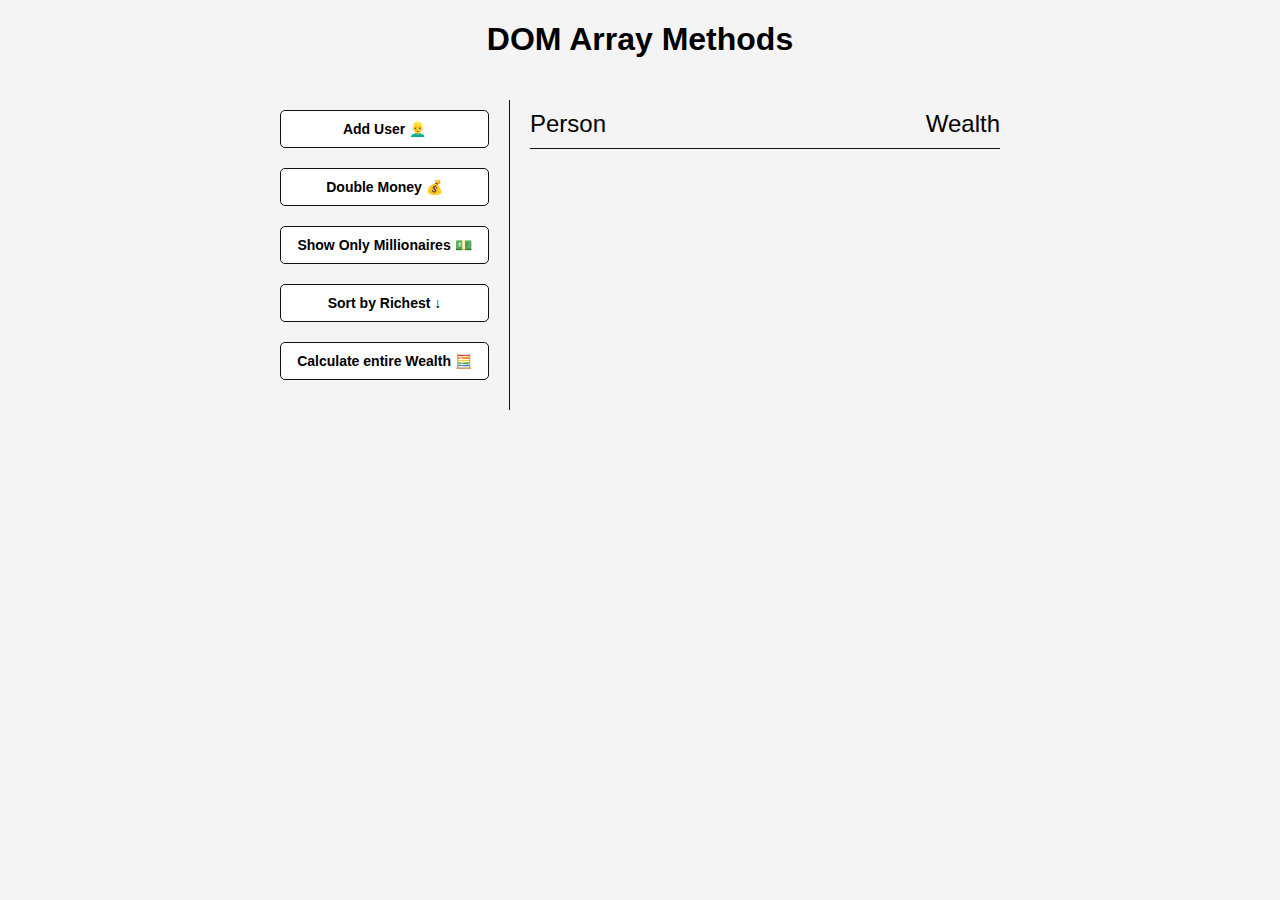
==== Wealth table/index.html @ 21a1a693 "Ui completed for Wealth table" ====
<!DOCTYPE html>
<html lang="en">
  <head>
    <meta charset="UTF-8" />
    <meta name="viewport" content="width=device-width, initial-scale=1.0" />
    <meta http-equiv="X-UA-Compatible" content="ie=edge" />
    <link rel="stylesheet" href="styles.css" />
    <title>DOM Array Methods</title>
  </head>
  <body>
    <h1>DOM Array Methods</h1>

    <div class="container">
      <aside>
        <button id="add-user">Add User 👱‍♂️</button>
        <button id="double">Double Money 💰</button>
        <button id="show-millionaires">Show Only Millionaires 💵</button>
        <button id="sort">Sort by Richest ↓</button>
        <button id="calculate-wealth">Calculate entire Wealth 🧮</button>
      </aside>

      <main id="main">
        <h2><strong>Person</strong> Wealth</h2>
      </main>
    </div>

    <script src="index.js"></script>
  </body>
</html>
---- Wealth table/styles.css ----
* {
    box-sizing: border-box;
  }
  
  body {
    background: #f4f4f4;
    font-family: Arial, Helvetica, sans-serif;
    display: flex;
    flex-direction: column;
    align-items: center;
    min-height: 100vh;
    margin: 0;
  }
  
  .container {
    display: flex;
    padding: 20px;
    margin: 0 auto;
    max-width: 100%;
    width: 800px;
  }
  
  aside {
    padding: 10px 20px;
    width: 250px;
    border-right: 1px solid #111;
  }
  
  button {
    cursor: pointer;
    background-color: #fff;
    border: solid 1px #111;
    border-radius: 5px;
    display: block;
    width: 100%;
    padding: 10px;
    margin-bottom: 20px;
    font-weight: bold;
    font-size: 14px;
  }
  
  main {
    flex: 1;
    padding: 10px 20px;
  }
  
  h2 {
    border-bottom: 1px solid #111;
    padding-bottom: 10px;
    display: flex;
    justify-content: space-between;
    font-weight: 300;
    margin: 0 0 20px;
  }
  
  h3 {
    background-color: #fff;
    border-bottom: 1px solid #111;
    padding: 10px;
    display: flex;
    justify-content: space-between;
    font-weight: 300;
    margin: 20px 0 0;
  }
  
  .person {
    display: flex;
    justify-content: space-between;
    font-size: 20px;
    margin-bottom: 10px;
  }
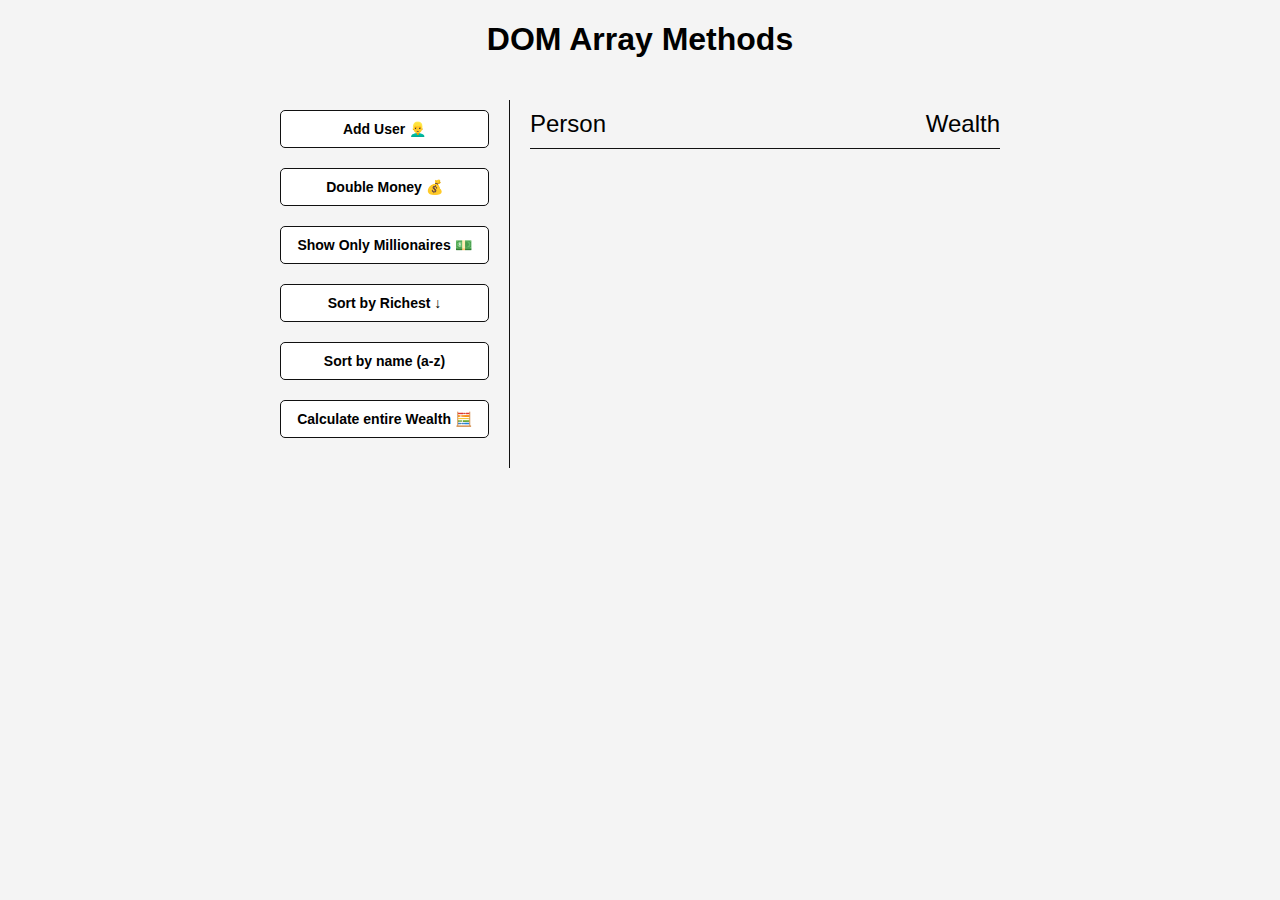
==== commit 74948eb6: "completed logic for all actions" ====
--- a/Wealth table/index.html
+++ b/Wealth table/index.html
@@ -16,6 +16,7 @@
         <button id="double">Double Money 💰</button>
         <button id="show-millionaires">Show Only Millionaires 💵</button>
         <button id="sort">Sort by Richest ↓</button>
+        <button id="sortName">Sort by name (a-z)</button>
         <button id="calculate-wealth">Calculate entire Wealth 🧮</button>
       </aside>
 
--- a/Wealth table/styles.css
+++ b/Wealth table/styles.css
@@ -68,4 +68,8 @@
     justify-content: space-between;
     font-size: 20px;
     margin-bottom: 10px;
+  }
+
+  .sum{
+    color: blue;
   }